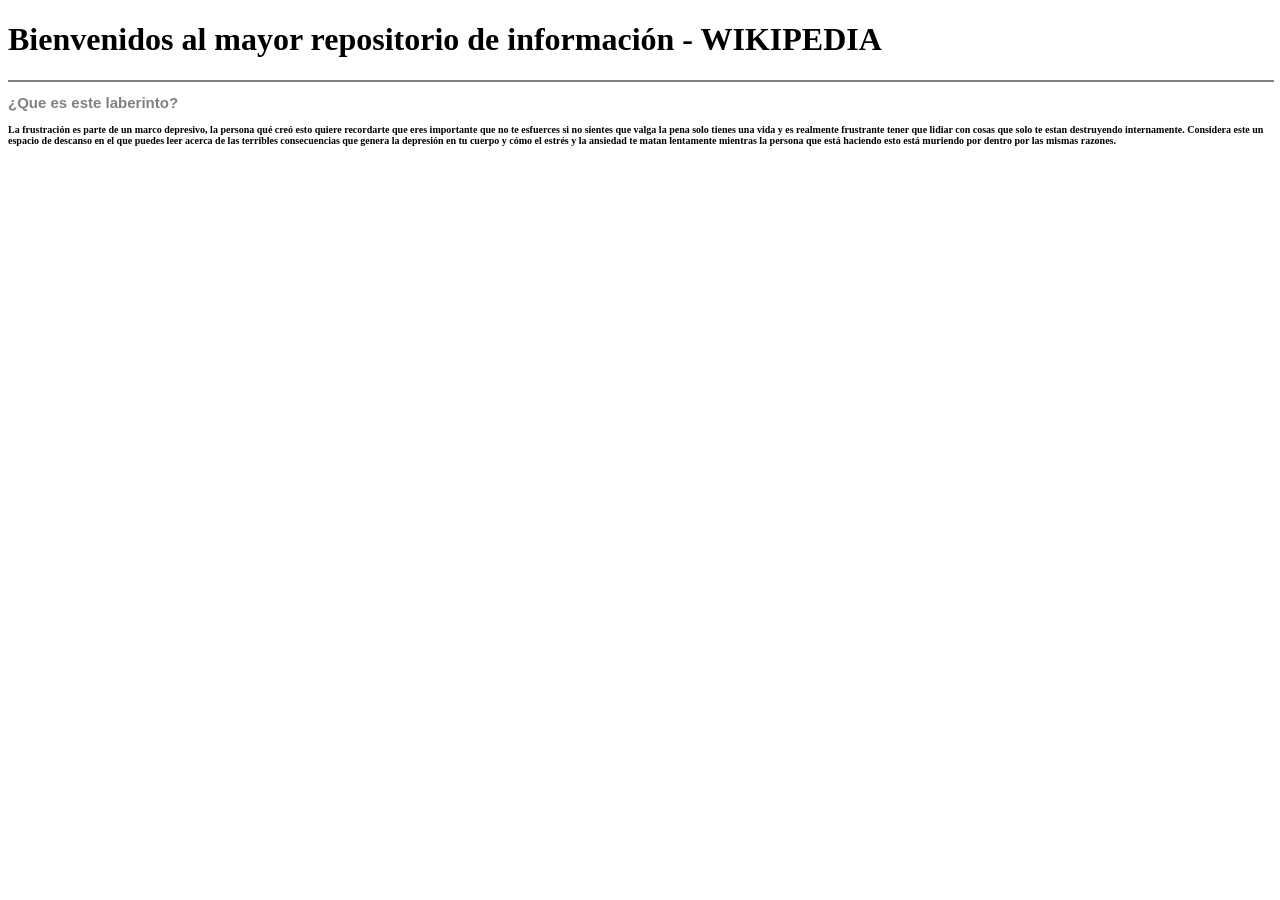
==== Laberinto de Wikipedia/Laberinto2/index.html @ f2d78454 "Resumen versión 13 de abril 2026" ====
<!DOCTYPE html>
<html lang="en">
<head>
    <meta charset="UTF-8">
    <meta name="viewport" content="width=device-width, initial-scale=1.0">
    <title>Wikipedia</title>
   <link rel="stylesheet" type="text/css" href="css/style.css">
   
</head>
<body>
    <h1>Bienvenidos al mayor repositorio de información - WIKIPEDIA</h1>
   <hr> <h2>¿Que es este laberinto?</h2>
   <h3>La frustración es parte de un marco depresivo, la persona qué creó esto quiere recordarte que eres importante que no te esfuerces si no sientes que valga la pena solo tienes una vida y es realmente 
    frustrante tener que lidiar con cosas que solo te estan destruyendo internamente. Considera este un espacio de descanso en el que puedes leer acerca de las terribles consecuencias que genera la depresión en tu cuerpo 
    y cómo el estrés y la ansiedad te matan lentamente mientras la persona que está haciendo esto está muriendo por dentro por las mismas razones.
   </h3>

</body>
</html>
---- Laberinto de Wikipedia/Laberinto2/css/style.css ----
h1{
    color: black;

    
}
hr{
    border: 1px solid gray;
    width: 100%;
}
h2{
    font-family: Verdana, Geneva, Tahoma, sans-serif;
   color:gray;
   font-size: 15px;
}
h3{
    color:black;
    font-size: 10px;
}
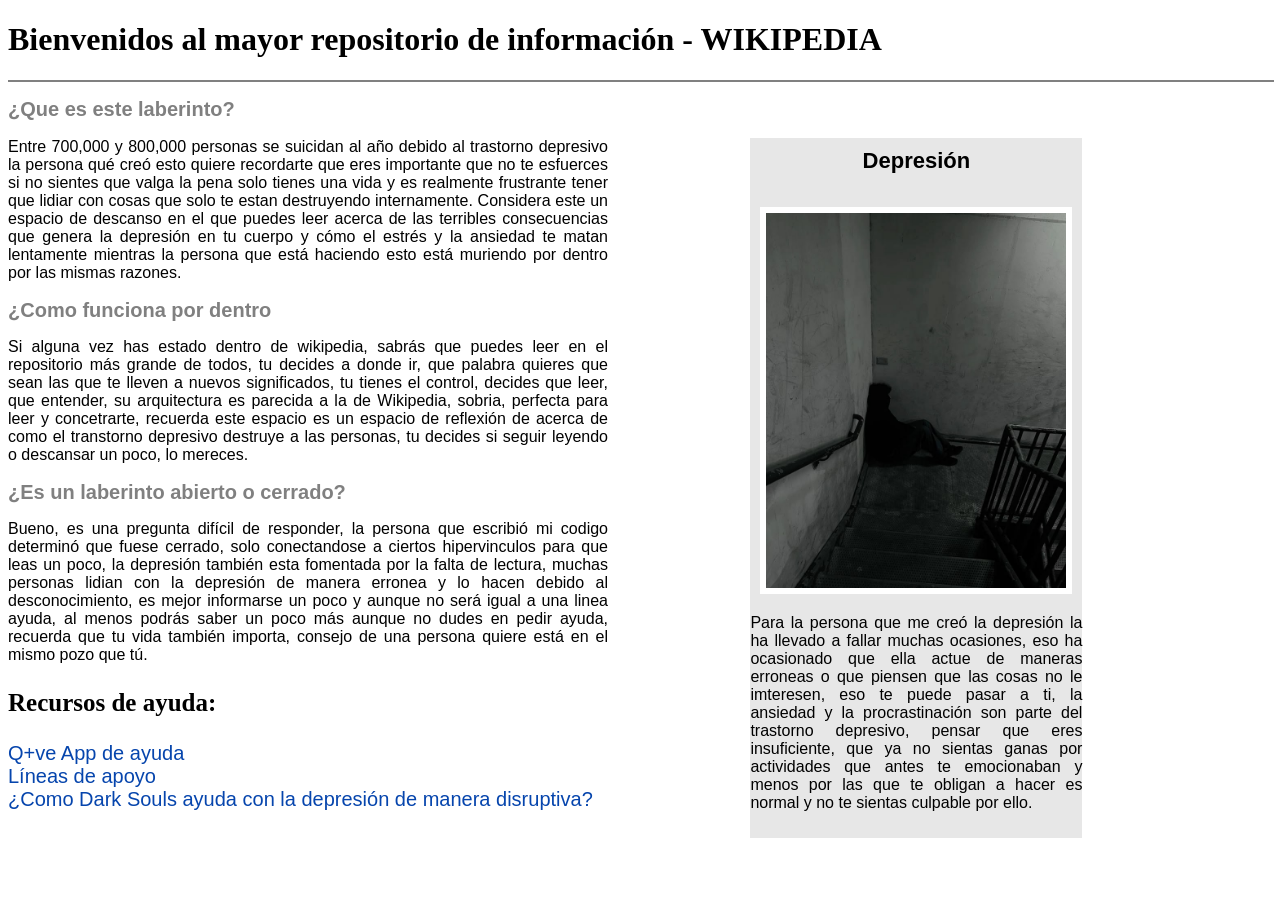
==== commit 62b82e6a: "Add files via upload" ====
--- a/Laberinto de Wikipedia/Laberinto2/index.html
+++ b/Laberinto de Wikipedia/Laberinto2/index.html
@@ -1,19 +1,54 @@
-<!DOCTYPE html>
-<html lang="en">
-<head>
-    <meta charset="UTF-8">
-    <meta name="viewport" content="width=device-width, initial-scale=1.0">
-    <title>Wikipedia</title>
-   <link rel="stylesheet" type="text/css" href="css/style.css">
-   
-</head>
-<body>
-    <h1>Bienvenidos al mayor repositorio de información - WIKIPEDIA</h1>
-   <hr> <h2>¿Que es este laberinto?</h2>
-   <h3>La frustración es parte de un marco depresivo, la persona qué creó esto quiere recordarte que eres importante que no te esfuerces si no sientes que valga la pena solo tienes una vida y es realmente 
-    frustrante tener que lidiar con cosas que solo te estan destruyendo internamente. Considera este un espacio de descanso en el que puedes leer acerca de las terribles consecuencias que genera la depresión en tu cuerpo 
-    y cómo el estrés y la ansiedad te matan lentamente mientras la persona que está haciendo esto está muriendo por dentro por las mismas razones.
-   </h3>
-
-</body>
+<!DOCTYPE html>
+<html lang="en">
+<head>
+    <meta charset="UTF-8">
+    <meta name="viewport" content="width=device-width, initial-scale=1.0">
+    <title>Wikipedia</title>
+   <link rel="stylesheet" type="text/css" href="css/style.css">
+   
+</head>
+<body>
+    <h1>Bienvenidos al mayor repositorio de información - WIKIPEDIA</h1>
+   <hr> <h2>¿Que es este laberinto?</h2>
+<div align="right">
+    <strong>Depresión</strong><br>
+    <img src="image.jpg" width="300">
+    <p class="pie-de-foto">Para la persona que me creó la depresión la ha llevado a fallar muchas ocasiones,
+        eso ha ocasionado que ella actue de maneras erroneas o que piensen que las cosas no le imteresen, eso te puede 
+        pasar a ti, la ansiedad y la procrastinación son parte del trastorno depresivo, pensar que eres insuficiente, que 
+        ya no sientas ganas por actividades que antes te emocionaban y menos por las que te obligan a hacer es normal y
+        no te sientas culpable por ello. 
+    </p>
+</div>
+<p>
+    Entre 700,000 y 800,000 personas se suicidan al año debido al trastorno depresivo 
+    la persona qué creó esto quiere recordarte que eres importante 
+    que no te esfuerces si no sientes que valga la pena 
+    solo tienes una vida y es realmente frustrante tener que lidiar con cosas que solo 
+    te estan destruyendo internamente. Considera este un espacio de descanso en el que 
+    puedes leer acerca de las terribles consecuencias que genera la depresión en tu 
+    cuerpo y cómo el estrés y la ansiedad te matan lentamente mientras la persona que 
+    está haciendo esto está muriendo por dentro por las mismas razones.
+</p>
+<h2>¿Como funciona por dentro</h2>
+<p>
+    Si alguna vez has estado dentro de wikipedia, sabrás que puedes leer en el repositorio más grande 
+    de todos, tu decides a donde ir, que palabra quieres que sean las que te lleven a nuevos significados, tu
+    tienes el control, decides que leer, que entender, su arquitectura es parecida a la de Wikipedia, sobria,
+    perfecta para leer y concetrarte, recuerda este espacio es un espacio de reflexión de acerca
+    de como el transtorno depresivo destruye a las personas, tu decides si seguir leyendo o descansar un poco, lo mereces.
+</p>
+<h2>¿Es un laberinto abierto o cerrado?</h2>
+<p>  
+    Bueno, es una pregunta difícil de responder, la persona que escribió mi codigo determinó que fuese cerrado, solo conectandose
+    a ciertos hipervinculos para que leas un poco, la depresión también esta fomentada por la falta de lectura, muchas personas lidian
+    con la depresión de manera erronea y lo hacen debido al desconocimiento, es mejor informarse un poco y aunque no será igual a una linea 
+    ayuda, al menos podrás saber un poco más aunque no dudes en pedir ayuda, recuerda que tu vida también importa, consejo de una persona quiere
+    está en el mismo pozo que tú. 
+</p>
+<h3>Recursos de ayuda:</h3>
+<a href="https://appsaludmental.quito.gob.ec/api/dynamic-link/app">Q+ve App de ayuda</a> <br>
+<a href=https://salud.quito.gob.ec/?page_id=324>Líneas de apoyo</a> <br>
+<a href="https://www.youtube.com/watch?v=fm5grEz3iuc">¿Como Dark Souls ayuda con la depresión de manera disruptiva?</a>
+</body>
 </html>
--- a/Laberinto de Wikipedia/Laberinto2/css/style.css
+++ b/Laberinto de Wikipedia/Laberinto2/css/style.css
@@ -1,18 +1,57 @@
-h1{
-    color: black;
-
-    
-}
-hr{
-    border: 1px solid gray;
-    width: 100%;
-}
-h2{
-    font-family: Verdana, Geneva, Tahoma, sans-serif;
-   color:gray;
-   font-size: 15px;
-}
-h3{
-    color:black;
-    font-size: 10px;
-}
+h1{
+    color: black;   
+}
+hr{
+    border: 1px solid gray;
+    width: 100%;
+}
+h2{
+    font-family: Verdana, Geneva, Tahoma, sans-serif;
+   color:gray;
+   font-size: 20px;
+   max-width: 600px
+}
+h3{
+    font-family: 'Times New Roman', Times, serif;
+    font-weight: bold;
+    color:black;
+    font-size: 25px;
+
+}
+p {
+    font-family: Arial, Helvetica, sans-serif;
+    max-width: 600px;
+    text-align: justify;
+    margin-left: 0;
+}
+img{ 
+  width: 300px;
+    height: auto;
+    border: 1px solid white;
+    background-color: white;
+    padding: 5px;
+    margin-top: 5px;
+}
+div[align="right"] {
+   float: right;
+   width: 332px;
+   background-color: rgb(231, 231, 231);
+   margin-right: 15%;
+   margin-left: 20px;
+   text-align: center;
+   margin-bottom: 15px;
+   padding-bottom: 10px;
+}
+div[align="right"] strong {
+    font-family: sans-serif;
+    font-size: 22px;
+    display: block;
+    padding: 10px 0;
+    color: black;
+}
+a{
+    font-family: Arial, Helvetica, sans-serif;
+    font-size: 20px;
+    color: #0645ad;
+    text-decoration: none;
+}
